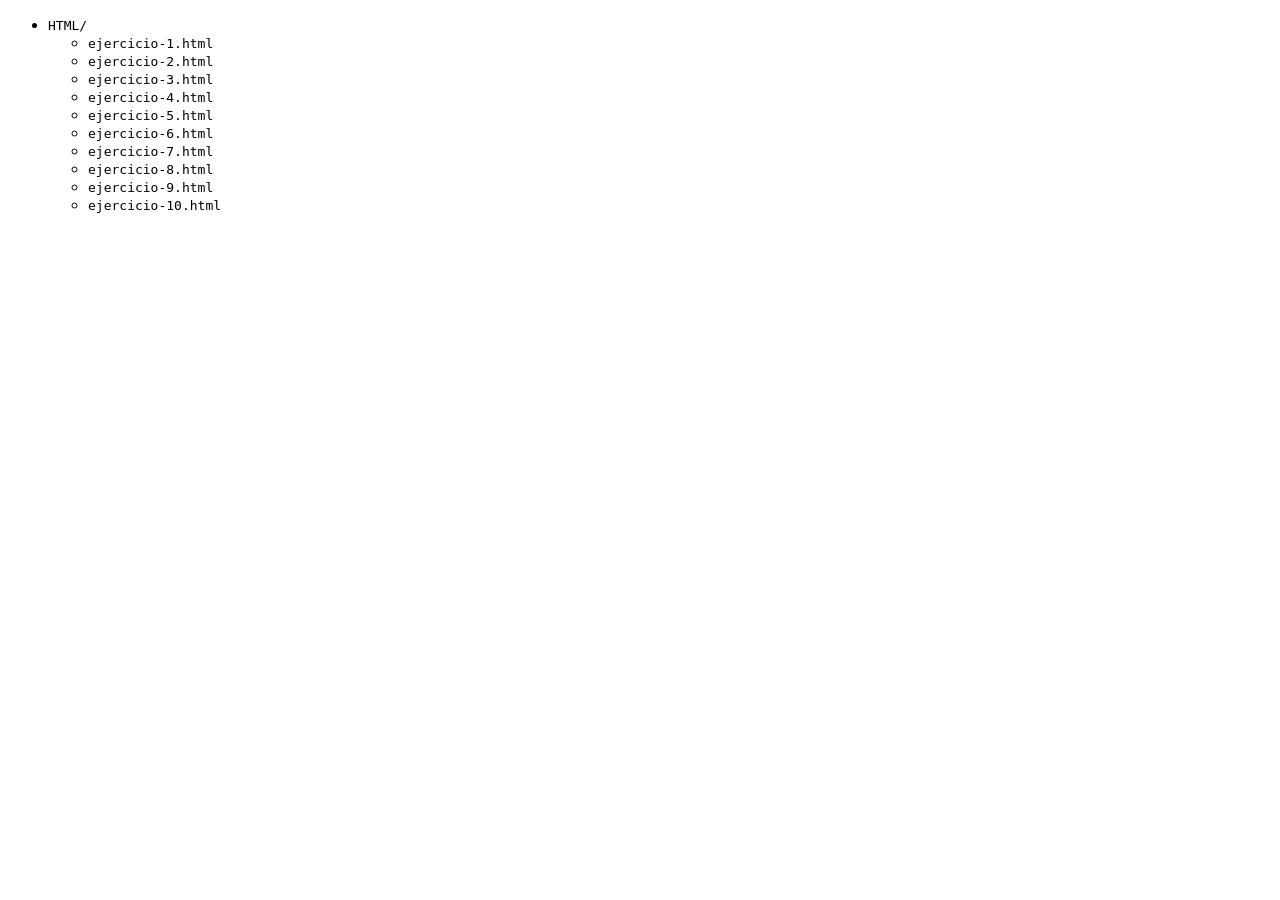
==== html/index.html @ 4e5ca269 "feat: Crear index.html con lista de los ejercicios HTML" ====
<!DOCTYPE html>
<html lang="en">
<head>
    <meta charset="UTF-8">
    <meta name="viewport" content="width=device-width, initial-scale=1.0">
    <title>Document</title>

<style>
</style>
</head>
     <ul>
                <li>
                    <code>HTML/</code>
                    <ul>
                        <li><code>ejercicio-1.html</code></li>
                        <li><code>ejercicio-2.html</code></li>
                        <li><code>ejercicio-3.html</code></li>
                        <li><code>ejercicio-4.html</code></li>
                        <li><code>ejercicio-5.html</code></li>
                        <li><code>ejercicio-6.html</code></li>
                        <li><code>ejercicio-7.html</code></li>
                        <li><code>ejercicio-8.html</code></li>
                        <li><code>ejercicio-9.html</code></li>
                        <li><code>ejercicio-10.html</code></li>
                    </ul>
                </li>
            </ul>
    
</body>
</html>
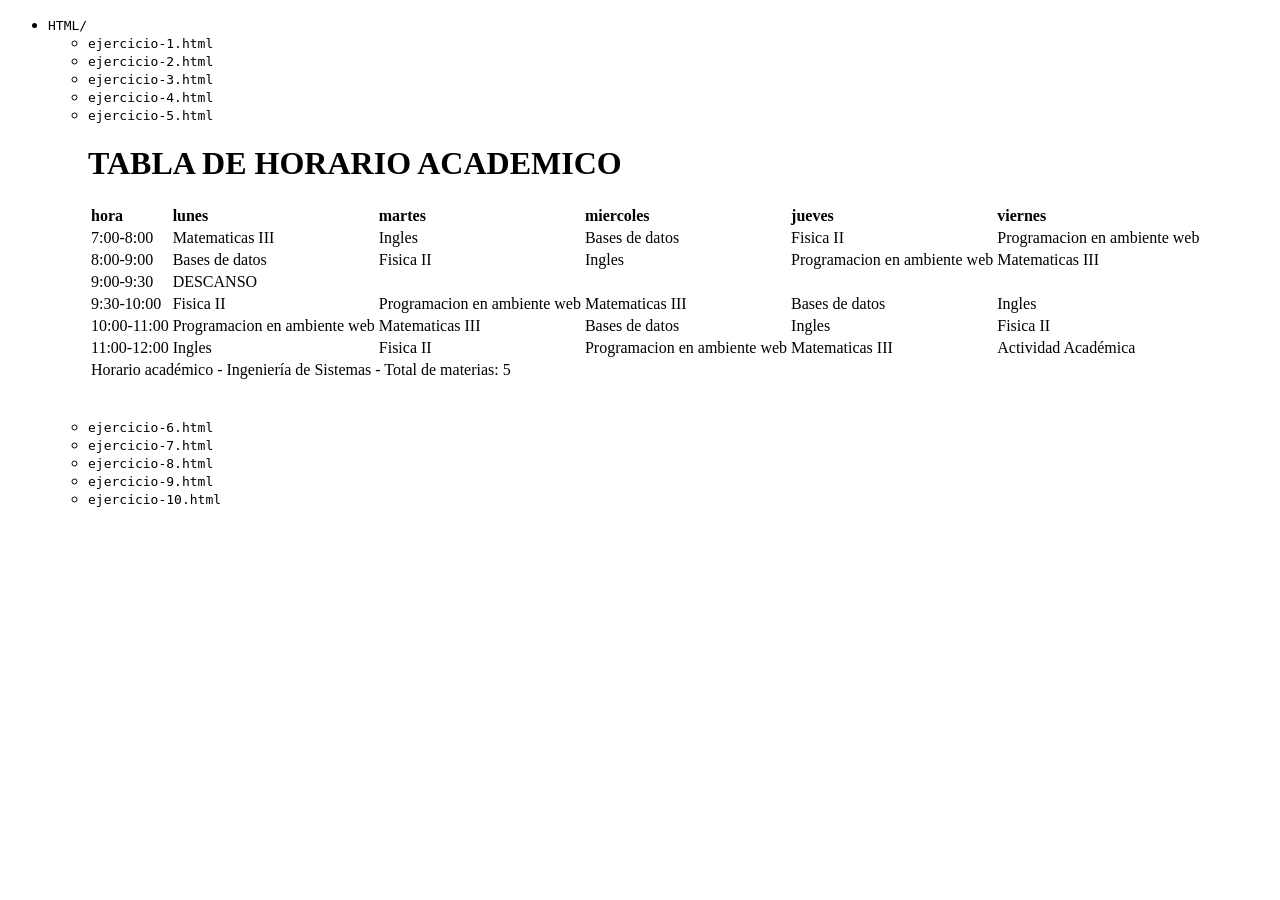
==== commit f5274097: "feat(Ejercicio 5-html): Agrega solucion al ejercicio 5 de HTML" ====
--- a/html/index.html
+++ b/html/index.html
@@ -17,6 +17,72 @@
                         <li><code>ejercicio-3.html</code></li>
                         <li><code>ejercicio-4.html</code></li>
                         <li><code>ejercicio-5.html</code></li>
+                        <h1>TABLA DE HORARIO ACADEMICO</h1>
+                        <table> 
+                            <thead>
+                                <tr>
+                                    <th>hora</th>
+                                    <th>lunes</th>
+                                    <th>martes</th>
+                                    <th>miercoles</th>
+                                    <th>jueves</th>
+                                    <th>viernes</th>
+                                </tr>
+                            </thead>
+                            <tbody>
+                                <tr>
+                                    <td>7:00-8:00</td>
+                                    <td>Matematicas III</td>
+                                    <td>Ingles</td>
+                                    <td>Bases de datos</td>
+                                    <td>Fisica II</td>
+                                    <td>Programacion en ambiente web</td>
+                                </tr>
+                                <tr>
+                                    <td>8:00-9:00</td>
+                                    <td>Bases de datos</td>
+                                    <td>Fisica II</td>
+                                    <td>Ingles</td>
+                                    <td>Programacion en ambiente web</td>
+                                    <td>Matematicas III</td>
+                                </tr>
+                                <tr>
+                                    <td>9:00-9:30</td>
+                                    <td colspan="5">DESCANSO</td>
+                                <tr>
+                                    <td>9:30-10:00</td>
+                                    <td>Fisica II</td>
+                                    <td>Programacion en ambiente web</td>
+                                    <td>Matematicas III</td>
+                                    <td>Bases de datos</td>
+                                    <td>Ingles</td>
+                                </tr>
+                                <tr>
+                                    <td>10:00-11:00</td>
+                                    <td>Programacion en ambiente web</td>
+                                    <td>Matematicas III</td>
+                                    <td>Bases de datos</td>
+                                    <td>Ingles</td>
+                                    <td>Fisica II</td>
+                                </tr>
+                                <tr>
+                                    <td>11:00-12:00</td>
+                                    <td>Ingles</td>
+                                    <td>Fisica II</td>
+                                    <td>Programacion en ambiente web</td>
+                                    <td>Matematicas III</td>
+                                    <td rowspan="2">Actividad Académica</td>
+                                </tr>
+                                <tfoot>
+                                    <tr>
+                                        <td colspan="6">Horario académico - Ingeniería de Sistemas - Total de materias: 5</td>
+                                    </tr>
+                                </tfoot>
+                                </table>
+                            </tbody>
+
+                        <br><br>
+
                         <li><code>ejercicio-6.html</code></li>
                         <li><code>ejercicio-7.html</code></li>
                         <li><code>ejercicio-8.html</code></li>
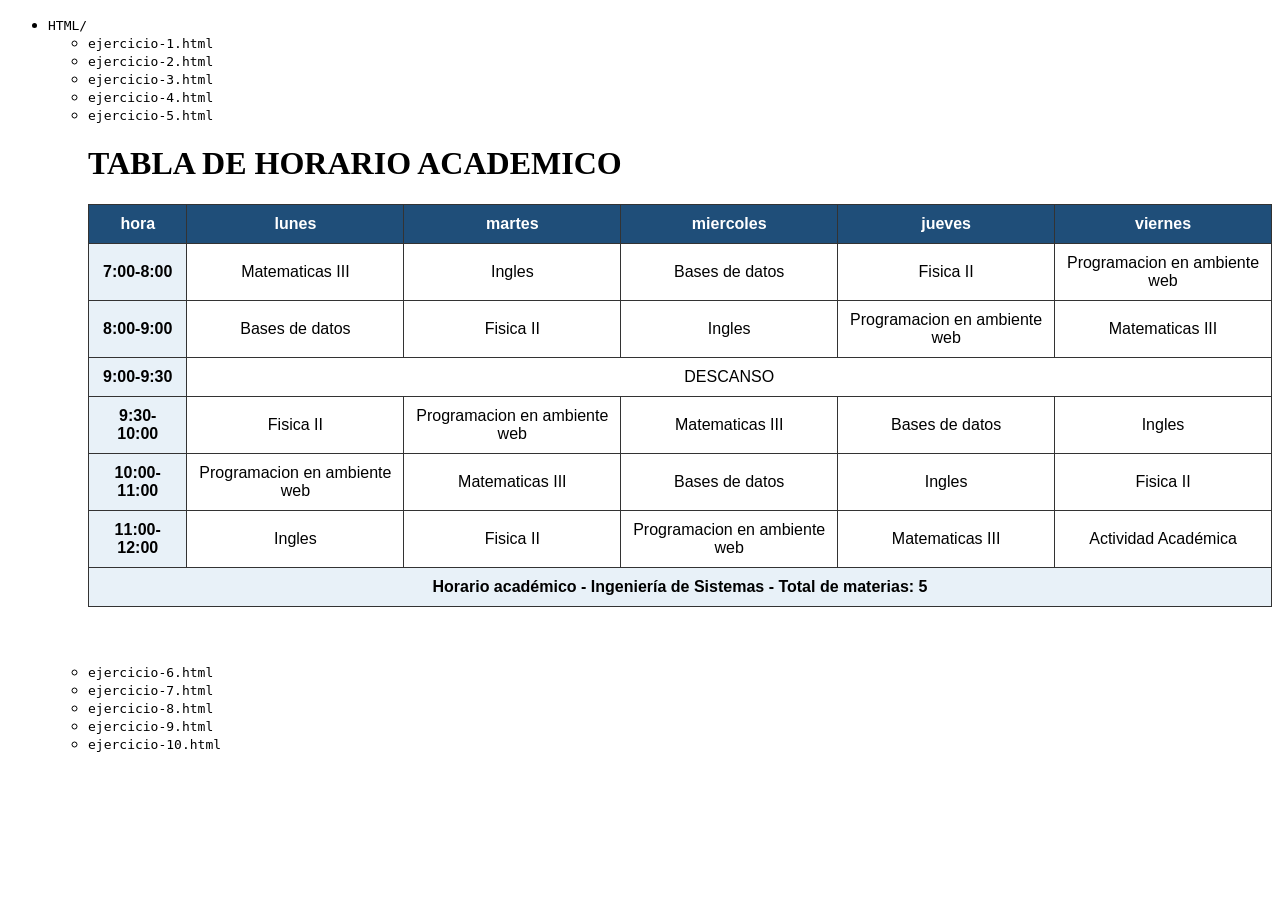
==== commit 56a12091: "style: Agregar estilo a la tabla del ejercicio 5 HTML" ====
--- a/html/index.html
+++ b/html/index.html
@@ -6,6 +6,28 @@
     <title>Document</title>
 
 <style>
+    /* Estilo-tabla Ejercicio */
+table {
+    border-collapse: collapse;
+    margin: 20px auto;
+    font-family: Arial, sans-serif;
+}
+
+th, td {
+    border: 1px solid #333;
+    padding: 10px;
+    text-align: center;
+}
+
+th {
+    background-color: #1f4e79;
+    color: white;
+}
+
+td:first-child {
+    font-weight: bold;
+    background-color: #e8f1f8;
+}
 </style>
 </head>
      <ul>
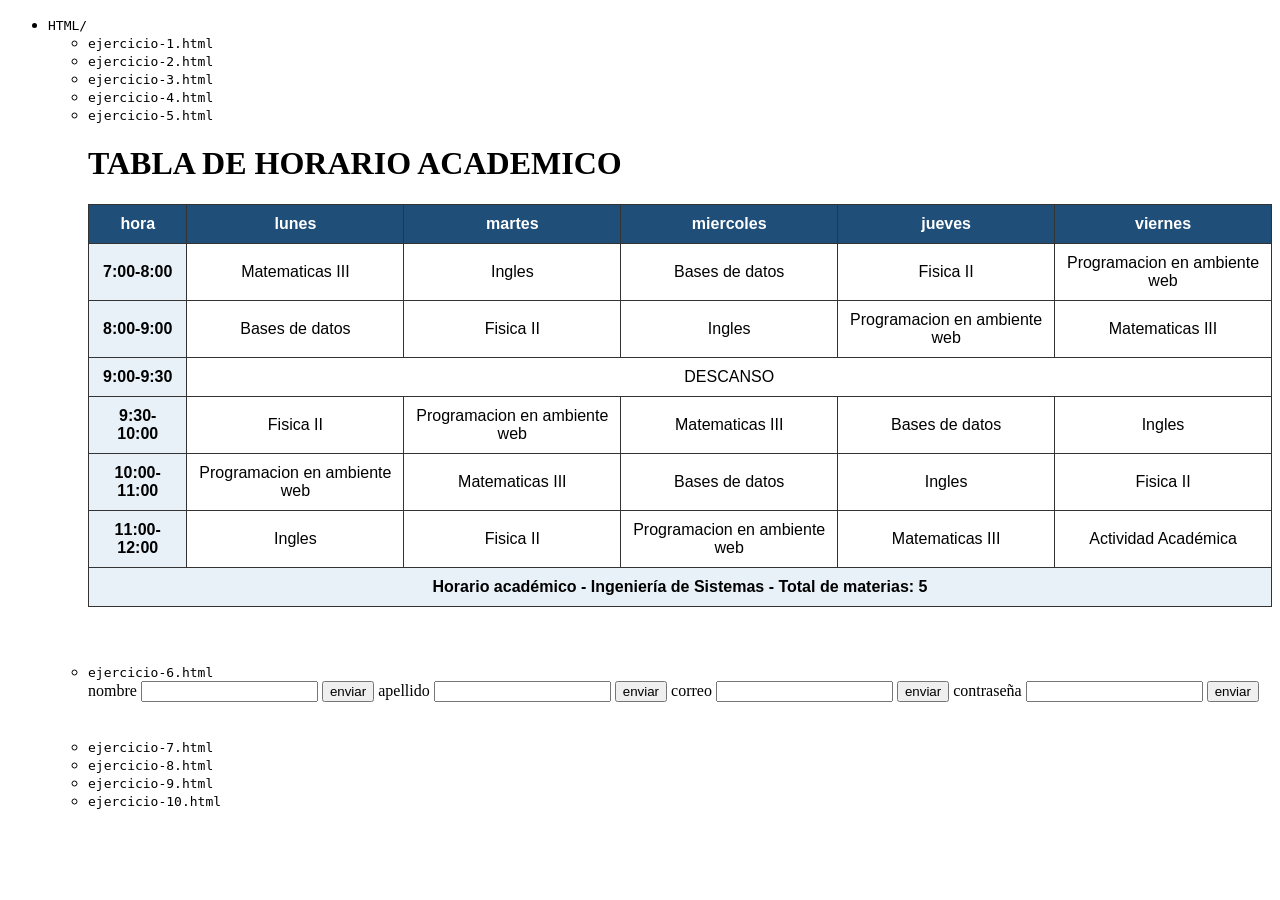
==== commit f7253b35: "feat(Ejercicio 6-HTML): Agrega solucion al ejercicio 6 de HTML" ====
--- a/html/index.html
+++ b/html/index.html
@@ -106,6 +106,24 @@
                         <br><br>
 
                         <li><code>ejercicio-6.html</code></li>
+                        <form>
+                            <label>nombre</label>
+                             <input>
+                            <button>enviar</button>
+                            <label>apellido</label>
+                             <input>
+                            <button>enviar</button>
+                            <label>correo</label>
+                             <input>
+                            <button>enviar</button>
+                            <label>contraseña</label>
+                            <input>
+                            <button>enviar</button>
+
+                        </form>
+
+                        <br><br>
+
                         <li><code>ejercicio-7.html</code></li>
                         <li><code>ejercicio-8.html</code></li>
                         <li><code>ejercicio-9.html</code></li>
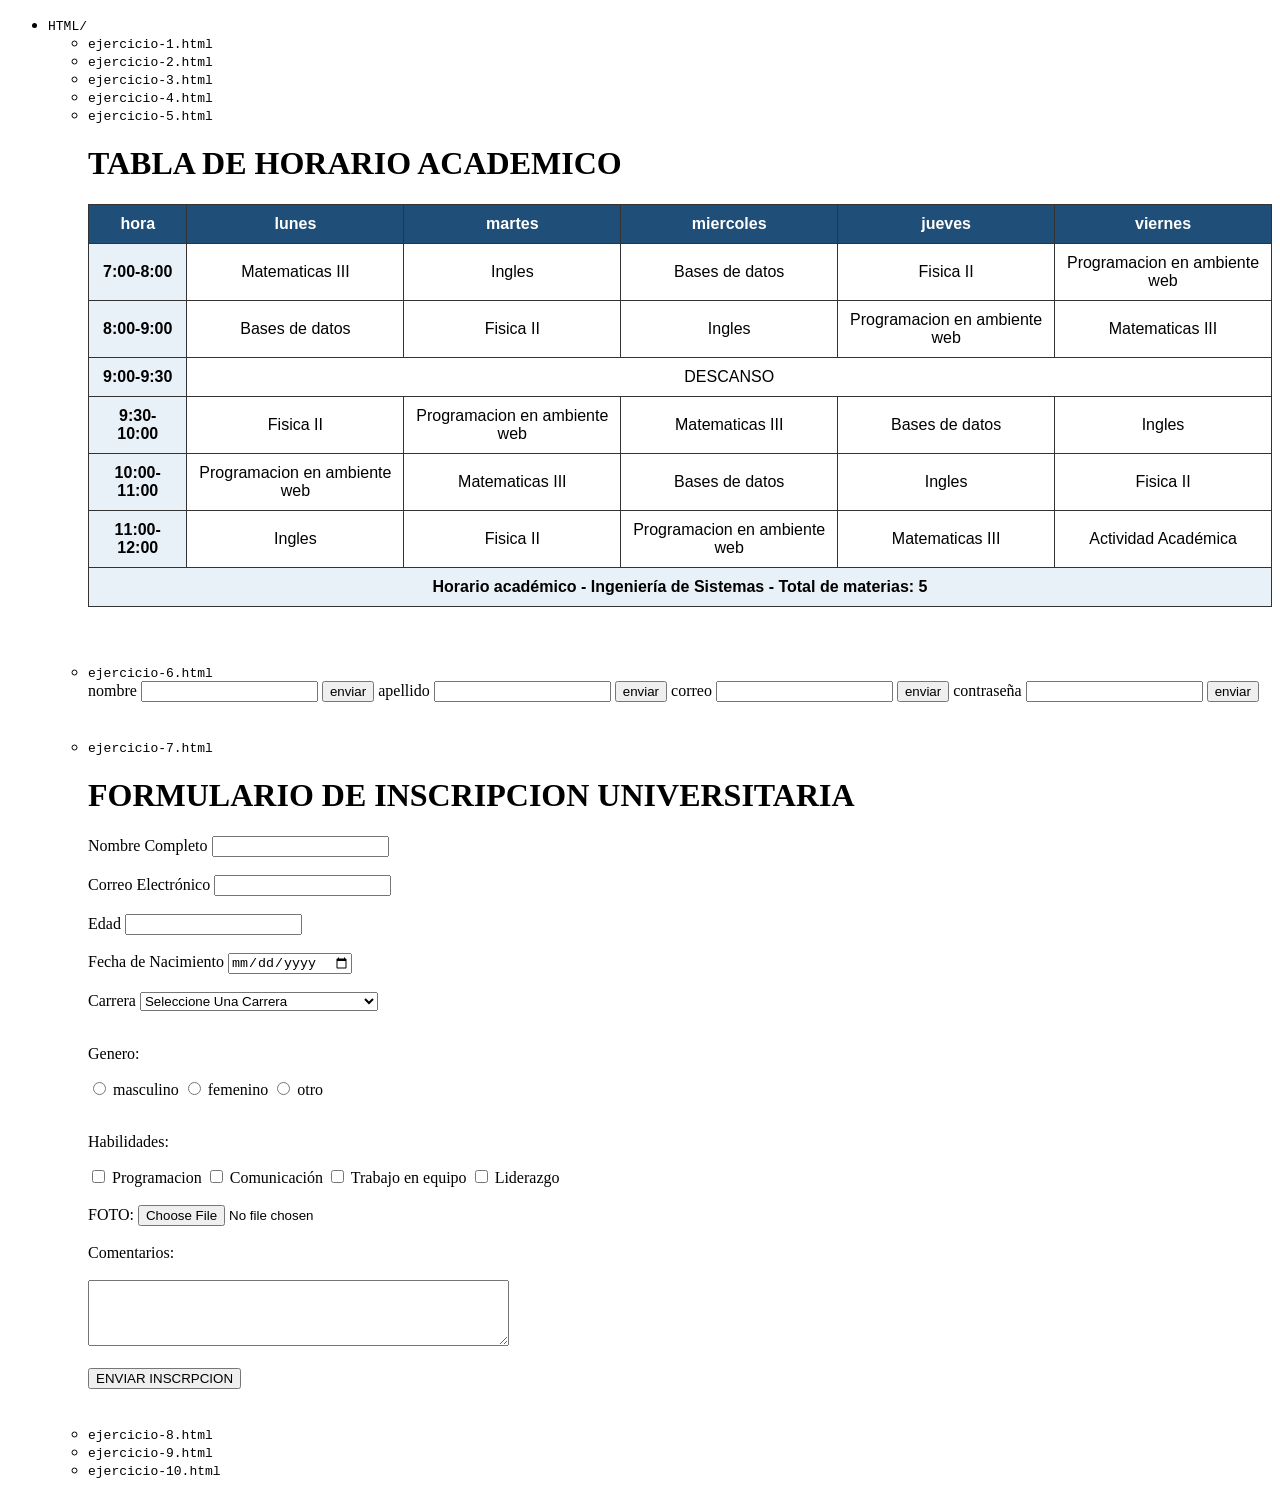
==== commit b6ffe56a: "feat(Ejercicio 7-HTML): Agrega solucion al ejercicio 7 de HTML" ====
--- a/html/index.html
+++ b/html/index.html
@@ -125,6 +125,85 @@
                         <br><br>
 
                         <li><code>ejercicio-7.html</code></li>
+                        <h1>FORMULARIO DE INSCRIPCION UNIVERSITARIA</h1>
+                        <form>
+                            <label for="nombre">Nombre Completo</label>
+                             <input id="nombre" type="text" name ="nombre" required>
+                             
+                             <br><br>
+
+                            <label for="correo">Correo Electrónico</label>
+                             <input id="correo" type="email" name="correo" required>
+
+                             <br><br>
+
+                            <label for="edad">Edad</label>
+                            <input id="edad" type="number" name="edad" required>
+
+                            <br><br>
+
+                            <label for="fecha">Fecha de Nacimiento</label>
+                            <input id="fecha" type="date" name="fecha" required>
+
+                            <br><br>
+
+                            <label for="carrera">Carrera</label>
+                            <select id="carrera" name="carrera" required>
+                                <option value="">Seleccione Una Carrera</option>
+                                <option value="ingenieria en sistemas">INGENIERIA EN SISTEMAS</option>
+                                <option value="ingenieria industrial">INGENIERIA INDUSTRIAL</option>
+                                <option value="derecho">DERECHO</option>
+                                <option value="administracion de empresas">ADMINISTRACIÓN DE EMPRESAS</option>
+                            </select>
+
+                            <br><br>
+
+                            <p>Genero:</p>
+                            <input type="radio" id="masculino" name="genero" value="masculino" required></input>
+                            <label for="masculino">masculino</label>
+                            <input type="radio" id="femenino" name="genero" value="femenino" required></input>
+                            <label for="femenino">femenino</label>
+                            <input type="radio" id="otro" name="genero" value="otro" required></input>
+                            <label for="otro">otro</label>
+                            
+                            <br><br>
+
+                            <p>Habilidades:</p>
+                            <input type="checkbox" id="programacion" name="habilidades" value="programacion"></input>
+                            <label for="programacion">Programacion</label>
+                            <input type="checkbox" id="comunicacion" name="habilidades" value="comunicacion"></input>
+                            <label for="comunicacion">Comunicación</label>
+                            <input type="checkbox" id="trabajo en equipo" name="habilidades" value="trabajo en equipo"></input>
+                            <label for="trabajo en equipo">Trabajo en equipo</label>
+                            <input type="checkbox" id="liderazgo" name="habilidades" value="liderazgo"></input>
+                            <label for="liderazgo">Liderazgo</label>
+
+                            <br><br>
+
+                            <label for="foto">FOTO:</label>
+                            <input id="foto" type="file" name="foto" accept="image/*">
+
+                            <br><br>
+
+                            <label for="comentarios">Comentarios:</label>
+
+                            <br><br>
+
+                        <textarea 
+                            id="comentarios" 
+                            name="comentarios" 
+                            rows="4" 
+                            cols="50">
+                        </textarea>
+
+                        <br><br>
+
+                        <button type="submit">ENVIAR INSCRPCION</button>
+
+                        </form>
+
+                        <br><br>
+                        
                         <li><code>ejercicio-8.html</code></li>
                         <li><code>ejercicio-9.html</code></li>
                         <li><code>ejercicio-10.html</code></li>
